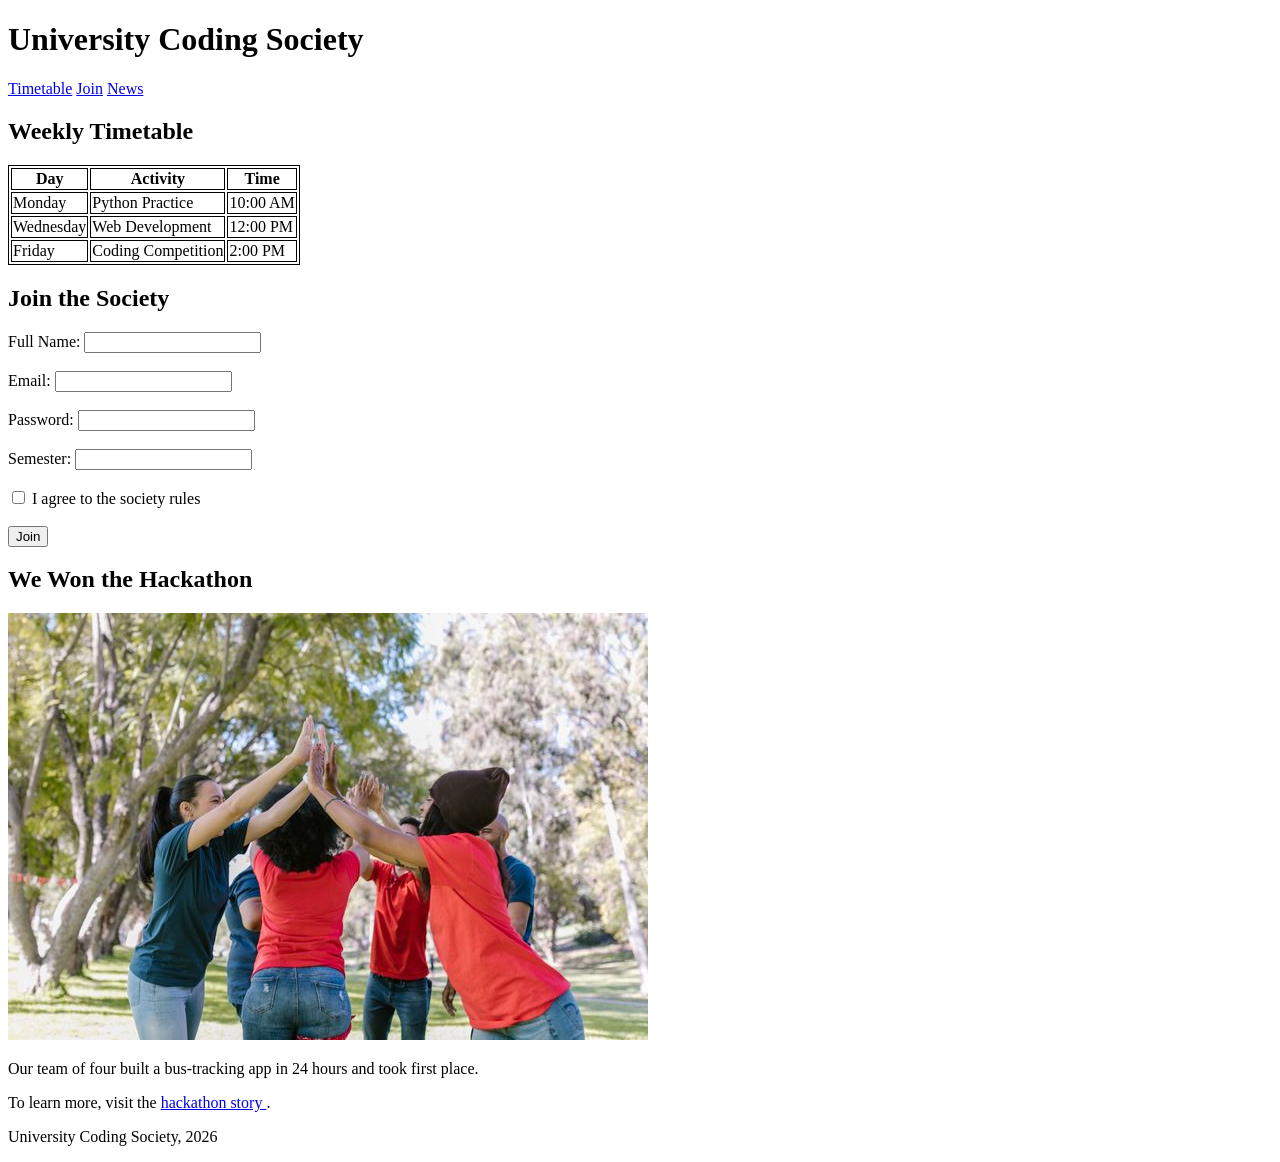
==== assignments/lab02-tables-forms-semantic/index.html @ 0e2b4b60 "Merge f75559212013d91493f6d7149f371d062a14546a into e2f52b91a04acd058089e7e22bffe25cbd300f6f" ====
<!DOCTYPE html>
<html lang="en">
<head>
    <meta charset="UTF-8">
    <meta name="viewport" content="width=device-width, initial-scale=1.0">
    <title>Coding Society</title>
    <meta name="author" content="zohasaddaq56-prog">

    <!-- This CSS makes table borders visible -->
    <style>
        table, th, td {
            border: 1px solid black;
        }
    </style>
</head>
<body>

    <header>
        <h1>University Coding Society</h1>

        <nav>
            <a href="#timetable">Timetable</a>
            <a href="#join">Join</a>
            <a href="#news">News</a>
        </nav>
    </header>

    <main>
        <section id="timetable">
            <h2>Weekly Timetable</h2>

            <table>
                <tr>
                    <th>Day</th>
                    <th>Activity</th>
                    <th>Time</th>
                </tr>
                <tr>
                    <td>Monday</td>
                    <td>Python Practice</td>
                    <td>10:00 AM</td>
                </tr>
                <tr>
                    <td>Wednesday</td>
                    <td>Web Development</td>
                    <td>12:00 PM</td>
                </tr>
                <tr>
                    <td>Friday</td>
                    <td>Coding Competition</td>
                    <td>2:00 PM</td>
                </tr>
            </table>
        </section>

        <section id="join">
            <h2>Join the Society</h2>

            <form>
                <label for="fullname">Full Name:</label>
                <input type="text" id="fullname" name="fullname">
                <br><br>

                <label for="email">Email:</label>
                <input type="email" id="email" name="email">
                <br><br>

                <label for="password">Password:</label>
                <input type="password" id="password" name="password">
                <br><br>

                <label for="semester">Semester:</label>
                <input type="number" id="semester" name="semester">
                <br><br>

                <input type="checkbox" id="agree" name="agree">
                <label for="agree">I agree to the society rules</label>
                <br><br>

                <button type="submit">Join</button>
            </form>
        </section>

        <article id="news">
            <h2>We Won the Hackathon</h2>

            <img src="team.jpg"
                 alt="University Coding Society team celebrating their hackathon win">

            <p>
                Our team of four built a bus-tracking app in 24 hours
                and took first place.
            </p>

            <p>
                To learn more, visit the
                <a href="https://example.com/hackathon">
                    hackathon story
                </a>.
            </p>
        </article>
    </main>

    <footer>
        <p>University Coding Society, 2026</p>
    </footer>

</body>
</html>
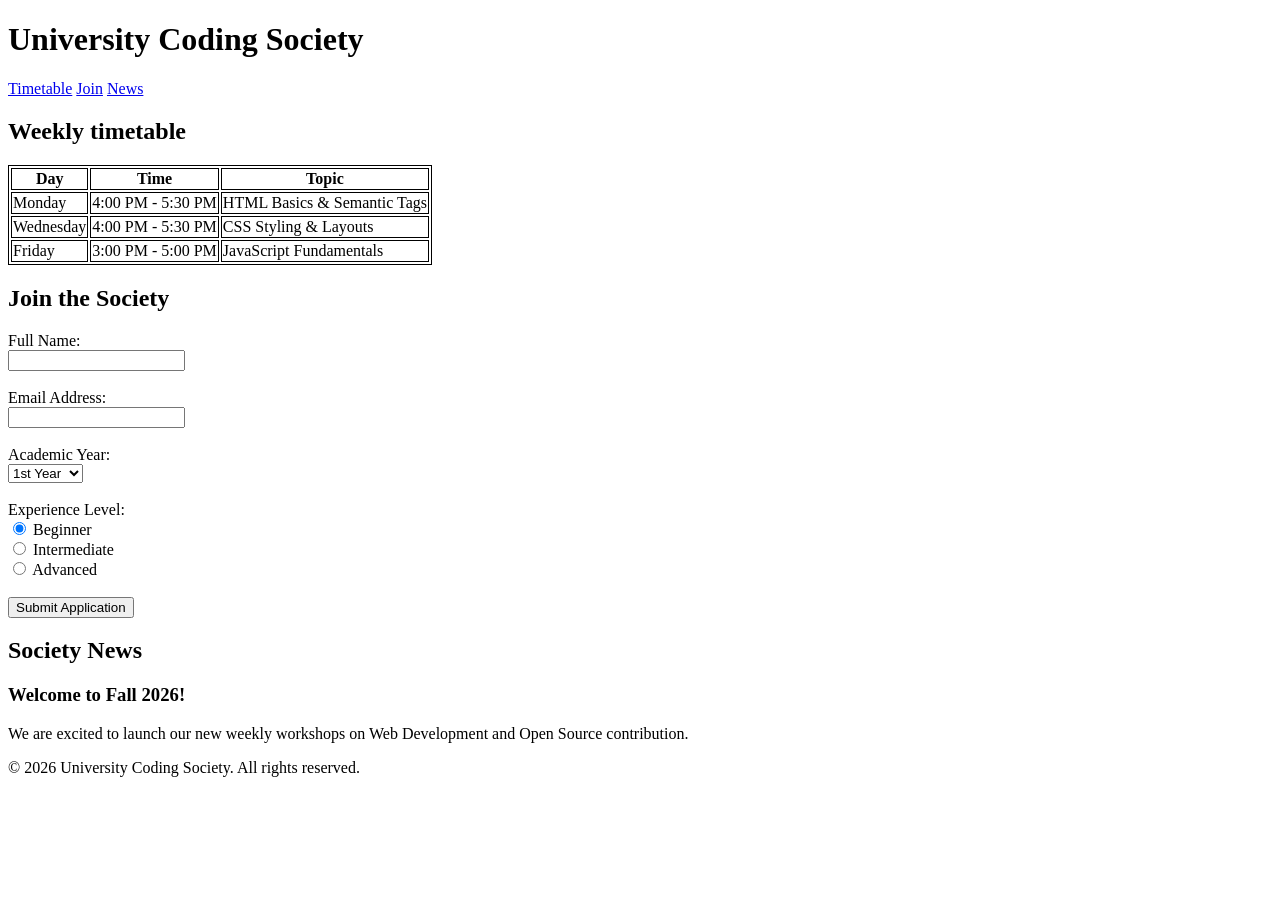
==== commit e8c473d7: "Merge b362688a2c5903ec68528cbecd208bb04de0e614 into e2f52b91a04acd058089e7e22bffe25cbd300f6f" ====
--- a/assignments/lab02-tables-forms-semantic/index.html
+++ b/assignments/lab02-tables-forms-semantic/index.html
@@ -1,23 +1,15 @@
 <!DOCTYPE html>
-<html lang="en">
+<html>
 <head>
-    <meta charset="UTF-8">
-    <meta name="viewport" content="width=device-width, initial-scale=1.0">
     <title>Coding Society</title>
-    <meta name="author" content="zohasaddaq56-prog">
-
-    <!-- This CSS makes table borders visible -->
-    <style>
-        table, th, td {
-            border: 1px solid black;
-        }
-    </style>
+    <meta name="author" content="ayeshasaad07">
+    <!-- This one CSS line only makes table borders visible. CSS starts in Lab 3. -->
+    <style>table, th, td { border: 1px solid black; }</style>
 </head>
 <body>
 
     <header>
         <h1>University Coding Society</h1>
-
         <nav>
             <a href="#timetable">Timetable</a>
             <a href="#join">Join</a>
@@ -27,84 +19,77 @@
 
     <main>
         <section id="timetable">
-            <h2>Weekly Timetable</h2>
-
+            <h2>Weekly timetable</h2>
             <table>
-                <tr>
-                    <th>Day</th>
-                    <th>Activity</th>
-                    <th>Time</th>
-                </tr>
-                <tr>
-                    <td>Monday</td>
-                    <td>Python Practice</td>
-                    <td>10:00 AM</td>
-                </tr>
-                <tr>
-                    <td>Wednesday</td>
-                    <td>Web Development</td>
-                    <td>12:00 PM</td>
-                </tr>
-                <tr>
-                    <td>Friday</td>
-                    <td>Coding Competition</td>
-                    <td>2:00 PM</td>
-                </tr>
+                <thead>
+                    <tr>
+                        <th>Day</th>
+                        <th>Time</th>
+                        <th>Topic</th>
+                    </tr>
+                </thead>
+                <tbody>
+                    <tr>
+                        <td>Monday</td>
+                        <td>4:00 PM - 5:30 PM</td>
+                        <td>HTML Basics & Semantic Tags</td>
+                    </tr>
+                    <tr>
+                        <td>Wednesday</td>
+                        <td>4:00 PM - 5:30 PM</td>
+                        <td>CSS Styling & Layouts</td>
+                    </tr>
+                    <tr>
+                        <td>Friday</td>
+                        <td>3:00 PM - 5:00 PM</td>
+                        <td>JavaScript Fundamentals</td>
+                    </tr>
+                </tbody>
             </table>
         </section>
 
         <section id="join">
             <h2>Join the Society</h2>
+            <form action="#" method="post">
+                <label for="fullname">Full Name:</label><br>
+                <input type="text" id="fullname" name="fullname" required><br><br>
 
-            <form>
-                <label for="fullname">Full Name:</label>
-                <input type="text" id="fullname" name="fullname">
-                <br><br>
+                <label for="email">Email Address:</label><br>
+                <input type="email" id="email" name="email" required><br><br>
 
-                <label for="email">Email:</label>
-                <input type="email" id="email" name="email">
-                <br><br>
+                <label for="year">Academic Year:</label><br>
+                <select id="year" name="year">
+                    <option value="1">1st Year</option>
+                    <option value="2">2nd Year</option>
+                    <option value="3">3rd Year</option>
+                    <option value="4">4th Year</option>
+                </select><br><br>
 
-                <label for="password">Password:</label>
-                <input type="password" id="password" name="password">
-                <br><br>
+                <label>Experience Level:</label><br>
+                <input type="radio" id="beginner" name="experience" value="beginner" checked>
+                <label for="beginner">Beginner</label><br>
+                <input type="radio" id="intermediate" name="experience" value="intermediate">
+                <label for="intermediate">Intermediate</label><br>
+                <input type="radio" id="advanced" name="experience" value="advanced">
+                <label for="advanced">Advanced</label><br><br>
 
-                <label for="semester">Semester:</label>
-                <input type="number" id="semester" name="semester">
-                <br><br>
-
-                <input type="checkbox" id="agree" name="agree">
-                <label for="agree">I agree to the society rules</label>
-                <br><br>
-
-                <button type="submit">Join</button>
+                <input type="submit" value="Submit Application">
             </form>
         </section>
 
-        <article id="news">
-            <h2>We Won the Hackathon</h2>
-
-            <img src="team.jpg"
-                 alt="University Coding Society team celebrating their hackathon win">
-
-            <p>
-                Our team of four built a bus-tracking app in 24 hours
-                and took first place.
-            </p>
-
-            <p>
-                To learn more, visit the
-                <a href="https://example.com/hackathon">
-                    hackathon story
-                </a>.
-            </p>
-        </article>
+        <section id="news">
+            <h2>Society News</h2>
+            <article>
+                <h3>Welcome to Fall 2026!</h3>
+                <p>We are excited to launch our new weekly workshops on Web Development and Open Source contribution.</p>
+            </article>
+        </section>
     </main>
 
     <footer>
-        <p>University Coding Society, 2026</p>
+        <p>&copy; 2026 University Coding Society. All rights reserved.</p>
     </footer>
 
 </body>
 </html>
-
+        
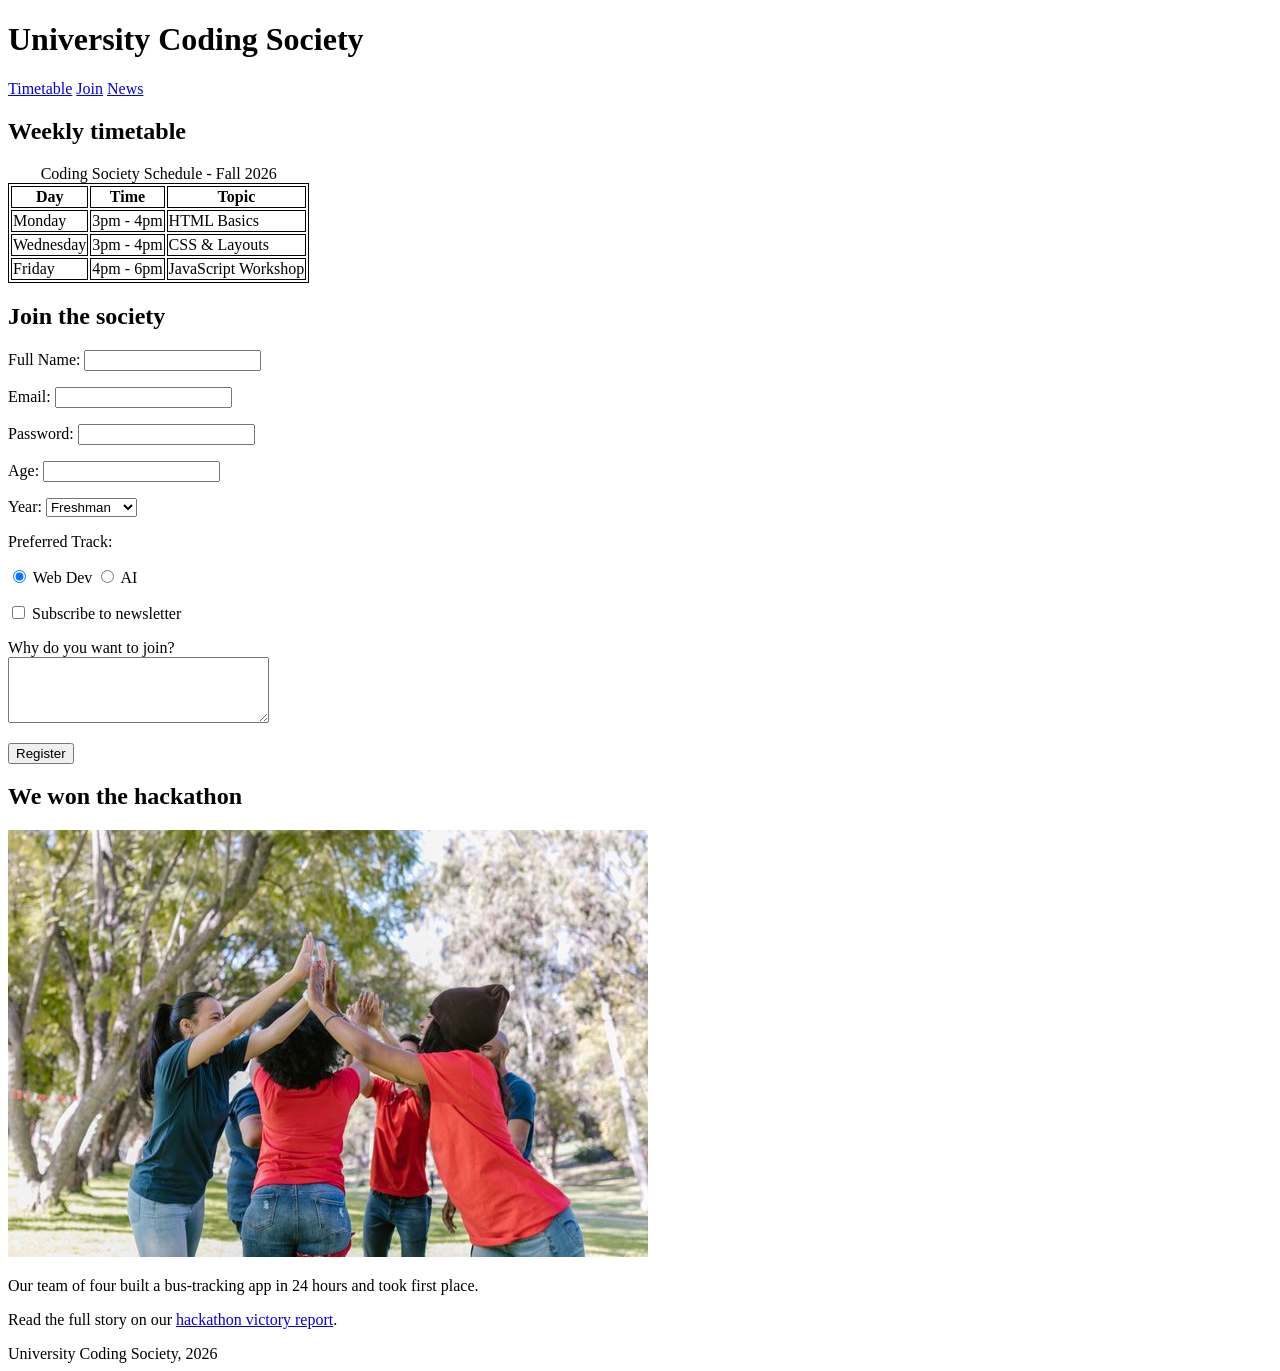
==== commit 9376200f: "Merge b25967798c59c04c53ca180bd70440e0515cad2a into e2f52b91a04acd058089e7e22bffe25cbd300f6f" ====
--- a/assignments/lab02-tables-forms-semantic/index.html
+++ b/assignments/lab02-tables-forms-semantic/index.html
@@ -2,12 +2,10 @@
 <html>
 <head>
     <title>Coding Society</title>
-    <meta name="author" content="ayeshasaad07">
-    <!-- This one CSS line only makes table borders visible. CSS starts in Lab 3. -->
+    <meta name="author" content="fayyka">
     <style>table, th, td { border: 1px solid black; }</style>
 </head>
 <body>
-
     <header>
         <h1>University Coding Society</h1>
         <nav>
@@ -21,6 +19,7 @@
         <section id="timetable">
             <h2>Weekly timetable</h2>
             <table>
+                <caption>Coding Society Schedule - Fall 2026</caption>
                 <thead>
                     <tr>
                         <th>Day</th>
@@ -31,65 +30,80 @@
                 <tbody>
                     <tr>
                         <td>Monday</td>
-                        <td>4:00 PM - 5:30 PM</td>
-                        <td>HTML Basics & Semantic Tags</td>
+                        <td>3pm - 4pm</td>
+                        <td>HTML Basics</td>
                     </tr>
                     <tr>
                         <td>Wednesday</td>
-                        <td>4:00 PM - 5:30 PM</td>
-                        <td>CSS Styling & Layouts</td>
+                        <td>3pm - 4pm</td>
+                        <td>CSS & Layouts</td>
                     </tr>
                     <tr>
                         <td>Friday</td>
-                        <td>3:00 PM - 5:00 PM</td>
-                        <td>JavaScript Fundamentals</td>
+                        <td>4pm - 6pm</td>
+                        <td>JavaScript Workshop</td>
                     </tr>
                 </tbody>
             </table>
         </section>
 
         <section id="join">
-            <h2>Join the Society</h2>
+            <h2>Join the society</h2>
             <form action="#" method="post">
-                <label for="fullname">Full Name:</label><br>
-                <input type="text" id="fullname" name="fullname" required><br><br>
-
-                <label for="email">Email Address:</label><br>
-                <input type="email" id="email" name="email" required><br><br>
-
-                <label for="year">Academic Year:</label><br>
-                <select id="year" name="year">
-                    <option value="1">1st Year</option>
-                    <option value="2">2nd Year</option>
-                    <option value="3">3rd Year</option>
-                    <option value="4">4th Year</option>
-                </select><br><br>
-
-                <label>Experience Level:</label><br>
-                <input type="radio" id="beginner" name="experience" value="beginner" checked>
-                <label for="beginner">Beginner</label><br>
-                <input type="radio" id="intermediate" name="experience" value="intermediate">
-                <label for="intermediate">Intermediate</label><br>
-                <input type="radio" id="advanced" name="experience" value="advanced">
-                <label for="advanced">Advanced</label><br><br>
-
-                <input type="submit" value="Submit Application">
+                <p>
+                    <label for="name">Full Name:</label>
+                    <input type="text" id="name" name="name" required>
+                </p>
+                <p>
+                    <label for="email">Email:</label>
+                    <input type="email" id="email" name="email" required>
+                </p>
+                <p>
+                    <label for="password">Password:</label>
+                    <input type="password" id="password" name="password" required minlength="8">
+                </p>
+                <p>
+                    <label for="age">Age:</label>
+                    <input type="number" id="age" name="age" required>
+                </p>
+                <p>
+                    <label for="year">Year:</label>
+                    <select id="year" name="year">
+                        <option value="freshman">Freshman</option>
+                        <option value="sophomore">Sophomore</option>
+                        <option value="junior">Junior</option>
+                        <option value="senior">Senior</option>
+                    </select>
+                </p>
+                <p>Preferred Track:</p>
+                <p>
+                    <input type="radio" id="track-web" name="track" value="web" checked>
+                    <label for="track-web">Web Dev</label>
+                    <input type="radio" id="track-ai" name="track" value="ai">
+                    <label for="track-ai">AI</label>
+                </p>
+                <p>
+                    <input type="checkbox" id="newsletter" name="newsletter" value="yes">
+                    <label for="newsletter">Subscribe to newsletter</label>
+                </p>
+                <p>
+                    <label for="message">Why do you want to join?</label><br>
+                    <textarea id="message" name="message" rows="4" cols="30"></textarea>
+                </p>
+                <p>
+                    <button type="submit">Register</button>
+                </p>
             </form>
         </section>
 
-        <section id="news">
-            <h2>Society News</h2>
-            <article>
-                <h3>Welcome to Fall 2026!</h3>
-                <p>We are excited to launch our new weekly workshops on Web Development and Open Source contribution.</p>
-            </article>
-        </section>
+        <article id="news">
+            <h2>We won the hackathon</h2>
+            <img src="team.jpg" alt="Coding society team celebrating hackathon win with trophy">
+            <p>Our team of four built a bus-tracking app in 24 hours and took first place.</p>
+            <p>Read the full story on our <a href="https://example.com/hackathon">hackathon victory report</a>.</p>
+        </article>
     </main>
 
-    <footer>
-        <p>&copy; 2026 University Coding Society. All rights reserved.</p>
-    </footer>
-
+    <footer>University Coding Society, 2026</footer>
 </body>
 </html>
-        
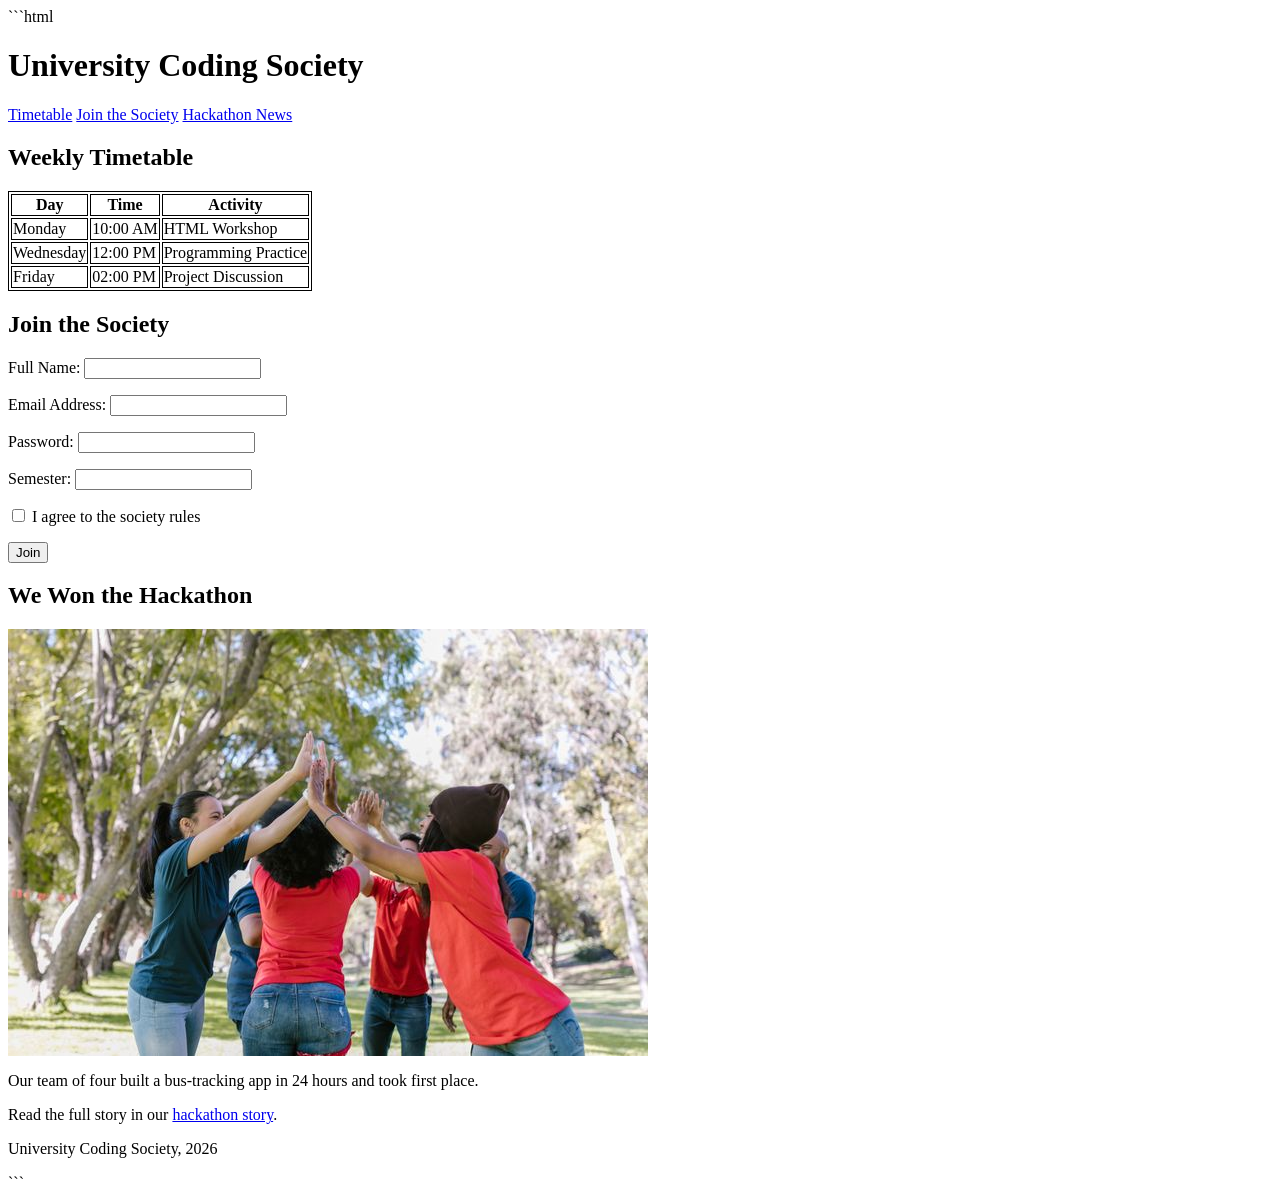
==== commit 8069ddfc: "Merge 093316eac55a2ed05bfa379d8ac151019442b4d9 into e2f52b91a04acd058089e7e22bffe25cbd300f6f" ====
--- a/assignments/lab02-tables-forms-semantic/index.html
+++ b/assignments/lab02-tables-forms-semantic/index.html
@@ -1,109 +1,127 @@
+```html
 <!DOCTYPE html>
-<html>
+<html lang="en">
+
 <head>
+    <meta charset="UTF-8">
+    <meta name="viewport" content="width=device-width, initial-scale=1.0">
     <title>Coding Society</title>
-    <meta name="author" content="fayyka">
-    <style>table, th, td { border: 1px solid black; }</style>
+    <meta name="author" content="Ukashaa8">
+
+    <style>
+        table,
+        th,
+        td {
+            border: 1px solid black;
+        }
+    </style>
 </head>
+
 <body>
+
     <header>
         <h1>University Coding Society</h1>
+
         <nav>
             <a href="#timetable">Timetable</a>
-            <a href="#join">Join</a>
-            <a href="#news">News</a>
+            <a href="#join">Join the Society</a>
+            <a href="#news">Hackathon News</a>
         </nav>
     </header>
 
     <main>
+
         <section id="timetable">
-            <h2>Weekly timetable</h2>
+            <h2>Weekly Timetable</h2>
+
             <table>
-                <caption>Coding Society Schedule - Fall 2026</caption>
                 <thead>
                     <tr>
                         <th>Day</th>
                         <th>Time</th>
-                        <th>Topic</th>
+                        <th>Activity</th>
                     </tr>
                 </thead>
+
                 <tbody>
                     <tr>
                         <td>Monday</td>
-                        <td>3pm - 4pm</td>
-                        <td>HTML Basics</td>
+                        <td>10:00 AM</td>
+                        <td>HTML Workshop</td>
                     </tr>
+
                     <tr>
                         <td>Wednesday</td>
-                        <td>3pm - 4pm</td>
-                        <td>CSS & Layouts</td>
+                        <td>12:00 PM</td>
+                        <td>Programming Practice</td>
                     </tr>
+
                     <tr>
                         <td>Friday</td>
-                        <td>4pm - 6pm</td>
-                        <td>JavaScript Workshop</td>
+                        <td>02:00 PM</td>
+                        <td>Project Discussion</td>
                     </tr>
                 </tbody>
             </table>
         </section>
 
         <section id="join">
-            <h2>Join the society</h2>
-            <form action="#" method="post">
+            <h2>Join the Society</h2>
+
+            <form>
                 <p>
-                    <label for="name">Full Name:</label>
-                    <input type="text" id="name" name="name" required>
+                    <label for="fullname">Full Name:</label>
+                    <input type="text" id="fullname" name="fullname">
                 </p>
+
                 <p>
-                    <label for="email">Email:</label>
-                    <input type="email" id="email" name="email" required>
+                    <label for="email">Email Address:</label>
+                    <input type="email" id="email" name="email">
                 </p>
+
                 <p>
                     <label for="password">Password:</label>
-                    <input type="password" id="password" name="password" required minlength="8">
+                    <input type="password" id="password" name="password">
                 </p>
+
                 <p>
-                    <label for="age">Age:</label>
-                    <input type="number" id="age" name="age" required>
+                    <label for="semester">Semester:</label>
+                    <input type="number" id="semester" name="semester">
                 </p>
+
                 <p>
-                    <label for="year">Year:</label>
-                    <select id="year" name="year">
-                        <option value="freshman">Freshman</option>
-                        <option value="sophomore">Sophomore</option>
-                        <option value="junior">Junior</option>
-                        <option value="senior">Senior</option>
-                    </select>
+                    <input type="checkbox" id="agreement" name="agreement">
+                    <label for="agreement">I agree to the society rules</label>
                 </p>
-                <p>Preferred Track:</p>
-                <p>
-                    <input type="radio" id="track-web" name="track" value="web" checked>
-                    <label for="track-web">Web Dev</label>
-                    <input type="radio" id="track-ai" name="track" value="ai">
-                    <label for="track-ai">AI</label>
-                </p>
-                <p>
-                    <input type="checkbox" id="newsletter" name="newsletter" value="yes">
-                    <label for="newsletter">Subscribe to newsletter</label>
-                </p>
-                <p>
-                    <label for="message">Why do you want to join?</label><br>
-                    <textarea id="message" name="message" rows="4" cols="30"></textarea>
-                </p>
-                <p>
-                    <button type="submit">Register</button>
-                </p>
+
+                <button type="submit">Join</button>
             </form>
         </section>
 
         <article id="news">
-            <h2>We won the hackathon</h2>
-            <img src="team.jpg" alt="Coding society team celebrating hackathon win with trophy">
-            <p>Our team of four built a bus-tracking app in 24 hours and took first place.</p>
-            <p>Read the full story on our <a href="https://example.com/hackathon">hackathon victory report</a>.</p>
+            <h2>We Won the Hackathon</h2>
+
+            <img src="team.jpg"
+                 alt="Four University Coding Society members celebrating their hackathon win">
+
+            <p>
+                Our team of four built a bus-tracking app in 24 hours
+                and took first place.
+            </p>
+
+            <p>
+                Read the full story in our
+                <a href="https://example.com/hackathon">hackathon story</a>.
+            </p>
         </article>
+
     </main>
 
-    <footer>University Coding Society, 2026</footer>
+    <footer>
+        <p>University Coding Society, 2026</p>
+    </footer>
+
 </body>
+
 </html>
+```
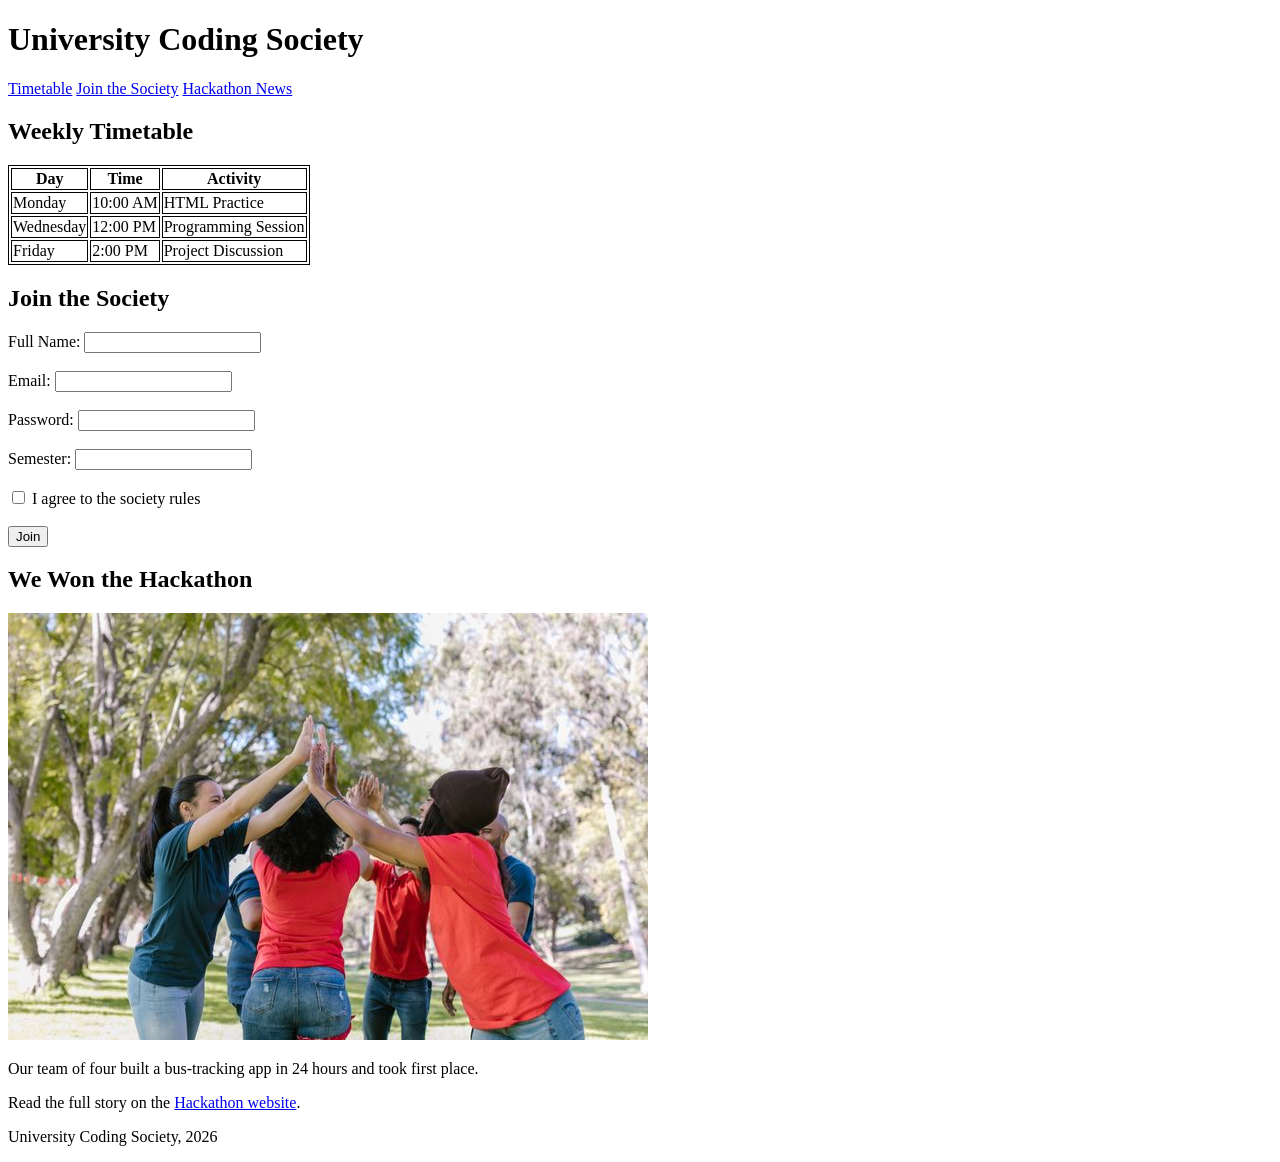
==== commit a4268e88: "Merge 5bfab352244b919b74d0bbce8a4ebfca83dce734 into e2f52b91a04acd058089e7e22bffe25cbd300f6f" ====
--- a/assignments/lab02-tables-forms-semantic/index.html
+++ b/assignments/lab02-tables-forms-semantic/index.html
@@ -1,22 +1,17 @@
-```html
 <!DOCTYPE html>
 <html lang="en">
-
 <head>
     <meta charset="UTF-8">
     <meta name="viewport" content="width=device-width, initial-scale=1.0">
     <title>Coding Society</title>
-    <meta name="author" content="Ukashaa8">
+    <meta name="author" content="javeriashakeel01">
 
     <style>
-        table,
-        th,
-        td {
+        table, th, td {
             border: 1px solid black;
         }
     </style>
 </head>
-
 <body>
 
     <header>
@@ -30,38 +25,30 @@
     </header>
 
     <main>
-
         <section id="timetable">
             <h2>Weekly Timetable</h2>
 
             <table>
-                <thead>
-                    <tr>
-                        <th>Day</th>
-                        <th>Time</th>
-                        <th>Activity</th>
-                    </tr>
-                </thead>
-
-                <tbody>
-                    <tr>
-                        <td>Monday</td>
-                        <td>10:00 AM</td>
-                        <td>HTML Workshop</td>
-                    </tr>
-
-                    <tr>
-                        <td>Wednesday</td>
-                        <td>12:00 PM</td>
-                        <td>Programming Practice</td>
-                    </tr>
-
-                    <tr>
-                        <td>Friday</td>
-                        <td>02:00 PM</td>
-                        <td>Project Discussion</td>
-                    </tr>
-                </tbody>
+                <tr>
+                    <th>Day</th>
+                    <th>Time</th>
+                    <th>Activity</th>
+                </tr>
+                <tr>
+                    <td>Monday</td>
+                    <td>10:00 AM</td>
+                    <td>HTML Practice</td>
+                </tr>
+                <tr>
+                    <td>Wednesday</td>
+                    <td>12:00 PM</td>
+                    <td>Programming Session</td>
+                </tr>
+                <tr>
+                    <td>Friday</td>
+                    <td>2:00 PM</td>
+                    <td>Project Discussion</td>
+                </tr>
             </table>
         </section>
 
@@ -69,30 +56,25 @@
             <h2>Join the Society</h2>
 
             <form>
-                <p>
-                    <label for="fullname">Full Name:</label>
-                    <input type="text" id="fullname" name="fullname">
-                </p>
+                <label for="fullname">Full Name:</label>
+                <input type="text" id="fullname" name="fullname">
+                <br><br>
 
-                <p>
-                    <label for="email">Email Address:</label>
-                    <input type="email" id="email" name="email">
-                </p>
+                <label for="email">Email:</label>
+                <input type="email" id="email" name="email">
+                <br><br>
 
-                <p>
-                    <label for="password">Password:</label>
-                    <input type="password" id="password" name="password">
-                </p>
+                <label for="password">Password:</label>
+                <input type="password" id="password" name="password">
+                <br><br>
 
-                <p>
-                    <label for="semester">Semester:</label>
-                    <input type="number" id="semester" name="semester">
-                </p>
+                <label for="semester">Semester:</label>
+                <input type="number" id="semester" name="semester">
+                <br><br>
 
-                <p>
-                    <input type="checkbox" id="agreement" name="agreement">
-                    <label for="agreement">I agree to the society rules</label>
-                </p>
+                <input type="checkbox" id="rules" name="rules">
+                <label for="rules">I agree to the society rules</label>
+                <br><br>
 
                 <button type="submit">Join</button>
             </form>
@@ -102,7 +84,7 @@
             <h2>We Won the Hackathon</h2>
 
             <img src="team.jpg"
-                 alt="Four University Coding Society members celebrating their hackathon win">
+                 alt="Four coding society members celebrating their hackathon win">
 
             <p>
                 Our team of four built a bus-tracking app in 24 hours
@@ -110,11 +92,10 @@
             </p>
 
             <p>
-                Read the full story in our
-                <a href="https://example.com/hackathon">hackathon story</a>.
+                Read the full story on the
+                <a href="https://example.com/hackathon">Hackathon website</a>.
             </p>
         </article>
-
     </main>
 
     <footer>
@@ -122,6 +103,4 @@
     </footer>
 
 </body>
-
 </html>
-```
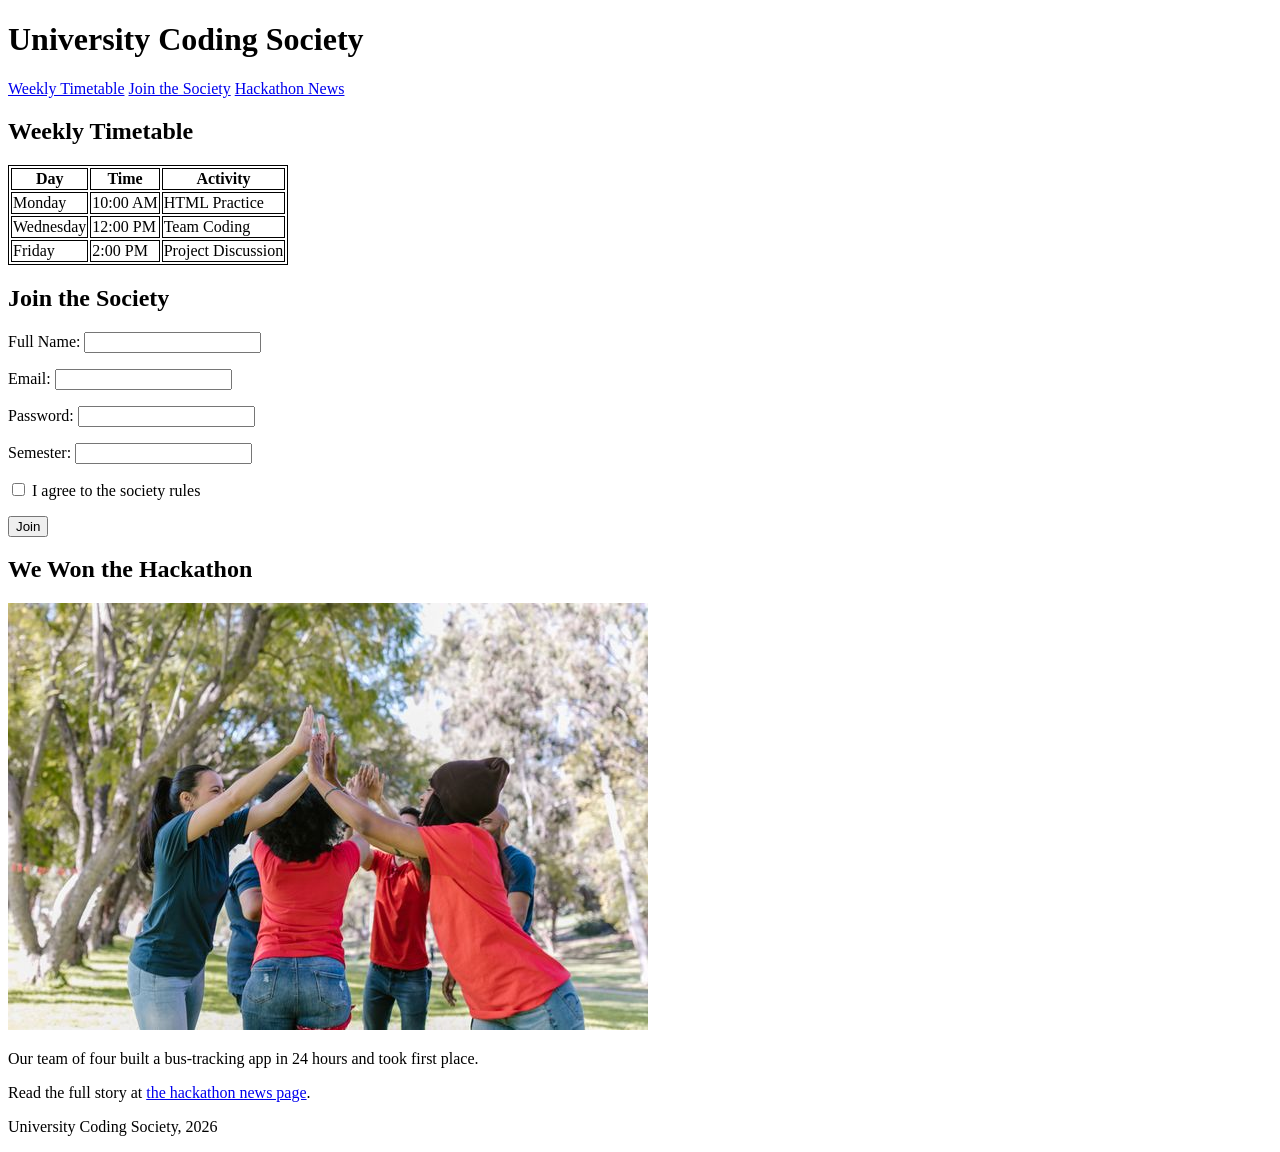
==== commit 6b2c6928: "Merge 65417d3938640e60bd5d1b973d20cf123f20d214 into e2f52b91a04acd058089e7e22bffe25cbd300f6f" ====
--- a/assignments/lab02-tables-forms-semantic/index.html
+++ b/assignments/lab02-tables-forms-semantic/index.html
@@ -3,9 +3,9 @@
 <head>
     <meta charset="UTF-8">
     <meta name="viewport" content="width=device-width, initial-scale=1.0">
-    <title>Coding Society</title>
-    <meta name="author" content="javeriashakeel01">
-
+    <title>University Coding Society</title>
+    <meta name="author" content="kaleemyashfa74-oss">
+    <!-- This CSS line makes table borders visible. CSS starts in Lab 3. -->
     <style>
         table, th, td {
             border: 1px solid black;
@@ -13,12 +13,10 @@
     </style>
 </head>
 <body>
-
     <header>
         <h1>University Coding Society</h1>
-
         <nav>
-            <a href="#timetable">Timetable</a>
+            <a href="#timetable">Weekly Timetable</a>
             <a href="#join">Join the Society</a>
             <a href="#news">Hackathon News</a>
         </nav>
@@ -27,7 +25,6 @@
     <main>
         <section id="timetable">
             <h2>Weekly Timetable</h2>
-
             <table>
                 <tr>
                     <th>Day</th>
@@ -42,7 +39,7 @@
                 <tr>
                     <td>Wednesday</td>
                     <td>12:00 PM</td>
-                    <td>Programming Session</td>
+                    <td>Team Coding</td>
                 </tr>
                 <tr>
                     <td>Friday</td>
@@ -54,27 +51,31 @@
 
         <section id="join">
             <h2>Join the Society</h2>
+            <form>
+                <p>
+                    <label for="fullname">Full Name:</label>
+                    <input type="text" id="fullname" name="fullname" required>
+                </p>
 
-            <form>
-                <label for="fullname">Full Name:</label>
-                <input type="text" id="fullname" name="fullname">
-                <br><br>
+                <p>
+                    <label for="email">Email:</label>
+                    <input type="email" id="email" name="email" required>
+                </p>
 
-                <label for="email">Email:</label>
-                <input type="email" id="email" name="email">
-                <br><br>
+                <p>
+                    <label for="password">Password:</label>
+                    <input type="password" id="password" name="password" required>
+                </p>
 
-                <label for="password">Password:</label>
-                <input type="password" id="password" name="password">
-                <br><br>
+                <p>
+                    <label for="semester">Semester:</label>
+                    <input type="number" id="semester" name="semester" required>
+                </p>
 
-                <label for="semester">Semester:</label>
-                <input type="number" id="semester" name="semester">
-                <br><br>
-
-                <input type="checkbox" id="rules" name="rules">
-                <label for="rules">I agree to the society rules</label>
-                <br><br>
+                <p>
+                    <input type="checkbox" id="rules" name="rules">
+                    <label for="rules">I agree to the society rules</label>
+                </p>
 
                 <button type="submit">Join</button>
             </form>
@@ -82,18 +83,11 @@
 
         <article id="news">
             <h2>We Won the Hackathon</h2>
-
-            <img src="team.jpg"
-                 alt="Four coding society members celebrating their hackathon win">
-
+            <img src="team.jpg" alt="University students celebrating their bus-tracking app hackathon win">
+            <p>Our team of four built a bus-tracking app in 24 hours and took first place.</p>
             <p>
-                Our team of four built a bus-tracking app in 24 hours
-                and took first place.
-            </p>
-
-            <p>
-                Read the full story on the
-                <a href="https://example.com/hackathon">Hackathon website</a>.
+                Read the full story at
+                <a href="https://example.com/hackathon">the hackathon news page</a>.
             </p>
         </article>
     </main>
@@ -101,6 +95,5 @@
     <footer>
         <p>University Coding Society, 2026</p>
     </footer>
-
 </body>
-</html>
+</html>
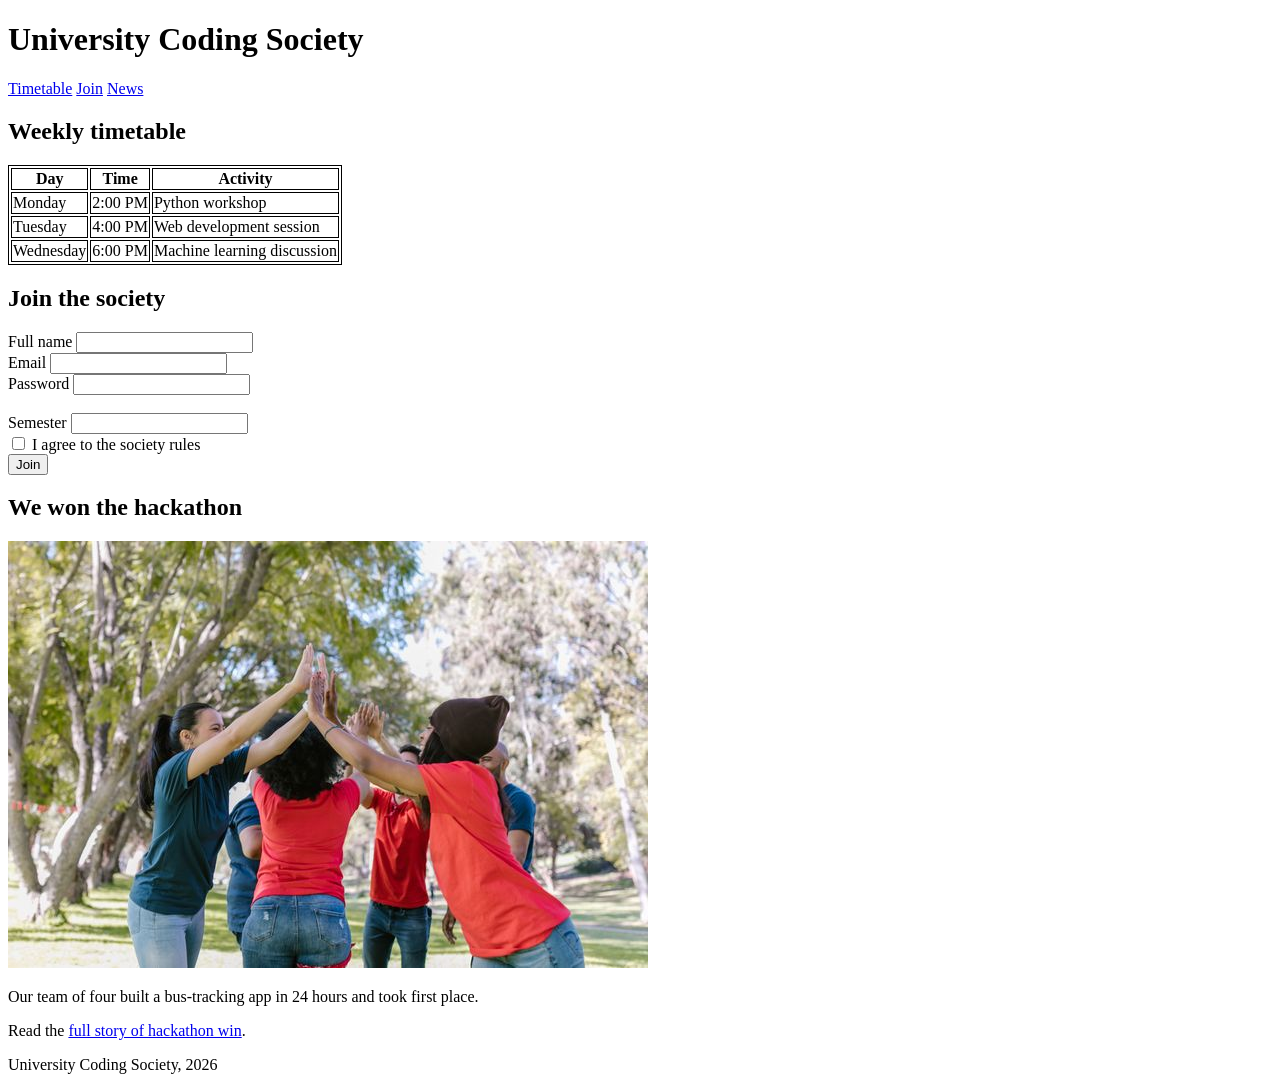
==== commit b7644b6e: "Merge bc00567517ea85b6504bf83f0f2f1c75a2f887a4 into e2f52b91a04acd058089e7e22bffe25cbd300f6f" ====
--- a/assignments/lab02-tables-forms-semantic/index.html
+++ b/assignments/lab02-tables-forms-semantic/index.html
@@ -1,30 +1,24 @@
 <!DOCTYPE html>
-<html lang="en">
+<html>
 <head>
-    <meta charset="UTF-8">
-    <meta name="viewport" content="width=device-width, initial-scale=1.0">
-    <title>University Coding Society</title>
-    <meta name="author" content="kaleemyashfa74-oss">
-    <!-- This CSS line makes table borders visible. CSS starts in Lab 3. -->
-    <style>
-        table, th, td {
-            border: 1px solid black;
-        }
-    </style>
+    <title>Coding Society</title>
+    <meta name="author" content="AyeshaSaleem-Stack">
+    <!-- This one CSS line only makes table borders visible. CSS starts in Lab 3. -->
+    <style>table, th, td { border: 1px solid black; }</style>
 </head>
 <body>
     <header>
         <h1>University Coding Society</h1>
         <nav>
-            <a href="#timetable">Weekly Timetable</a>
-            <a href="#join">Join the Society</a>
-            <a href="#news">Hackathon News</a>
+            <a href="#timetable">Timetable</a>
+            <a href="#join">Join</a>
+            <a href="#news">News</a>
         </nav>
     </header>
 
     <main>
         <section id="timetable">
-            <h2>Weekly Timetable</h2>
+            <h2>Weekly timetable</h2>
             <table>
                 <tr>
                     <th>Day</th>
@@ -33,67 +27,52 @@
                 </tr>
                 <tr>
                     <td>Monday</td>
-                    <td>10:00 AM</td>
-                    <td>HTML Practice</td>
+                    <td>2:00 PM</td>
+                    <td>Python workshop</td>
+                </tr>
+                <tr>
+                    <td>Tuesday</td>
+                    <td>4:00 PM</td>
+                    <td>Web development session</td>
                 </tr>
                 <tr>
                     <td>Wednesday</td>
-                    <td>12:00 PM</td>
-                    <td>Team Coding</td>
-                </tr>
-                <tr>
-                    <td>Friday</td>
-                    <td>2:00 PM</td>
-                    <td>Project Discussion</td>
+                    <td>6:00 PM</td>
+                    <td>Machine learning discussion</td>
                 </tr>
             </table>
         </section>
 
         <section id="join">
-            <h2>Join the Society</h2>
+            <h2>Join the society</h2>
             <form>
-                <p>
-                    <label for="fullname">Full Name:</label>
-                    <input type="text" id="fullname" name="fullname" required>
-                </p>
-
-                <p>
-                    <label for="email">Email:</label>
-                    <input type="email" id="email" name="email" required>
-                </p>
-
-                <p>
-                    <label for="password">Password:</label>
-                    <input type="password" id="password" name="password" required>
-                </p>
-
-                <p>
-                    <label for="semester">Semester:</label>
-                    <input type="number" id="semester" name="semester" required>
-                </p>
-
-                <p>
-                    <input type="checkbox" id="rules" name="rules">
-                    <label for="rules">I agree to the society rules</label>
-                </p>
-
+                <label for="fullname" >Full name</label>
+                <input type="text" id="fullname" name="fullname"><br>
+                <label for="email">Email</label>
+                <input type="email" id="email" name="email"><br>
+                <label for="password">Password</label>
+                <input type="password" id="password" name="password"><br>
+                <br>
+                <label for="semester">Semester</label>
+                <input type="number" id="semester" name="semester">
+                <br>
+                <input type="checkbox" id="agree" name="agree">
+                <label for="agree">I agree to the society rules</label>
+                <br>
                 <button type="submit">Join</button>
             </form>
         </section>
 
         <article id="news">
-            <h2>We Won the Hackathon</h2>
-            <img src="team.jpg" alt="University students celebrating their bus-tracking app hackathon win">
+            <h2>We won the hackathon</h2>
+            <img src="team.jpg" alt="Four team members celebrating their hackathon win">
             <p>Our team of four built a bus-tracking app in 24 hours and took first place.</p>
-            <p>
-                Read the full story at
-                <a href="https://example.com/hackathon">the hackathon news page</a>.
-            </p>
+            <p>Read the <a href="https://example.com/hackathon">full story of hackathon win</a>.</p>
         </article>
     </main>
 
     <footer>
-        <p>University Coding Society, 2026</p>
+        University Coding Society, 2026
     </footer>
 </body>
-</html>+</html>
